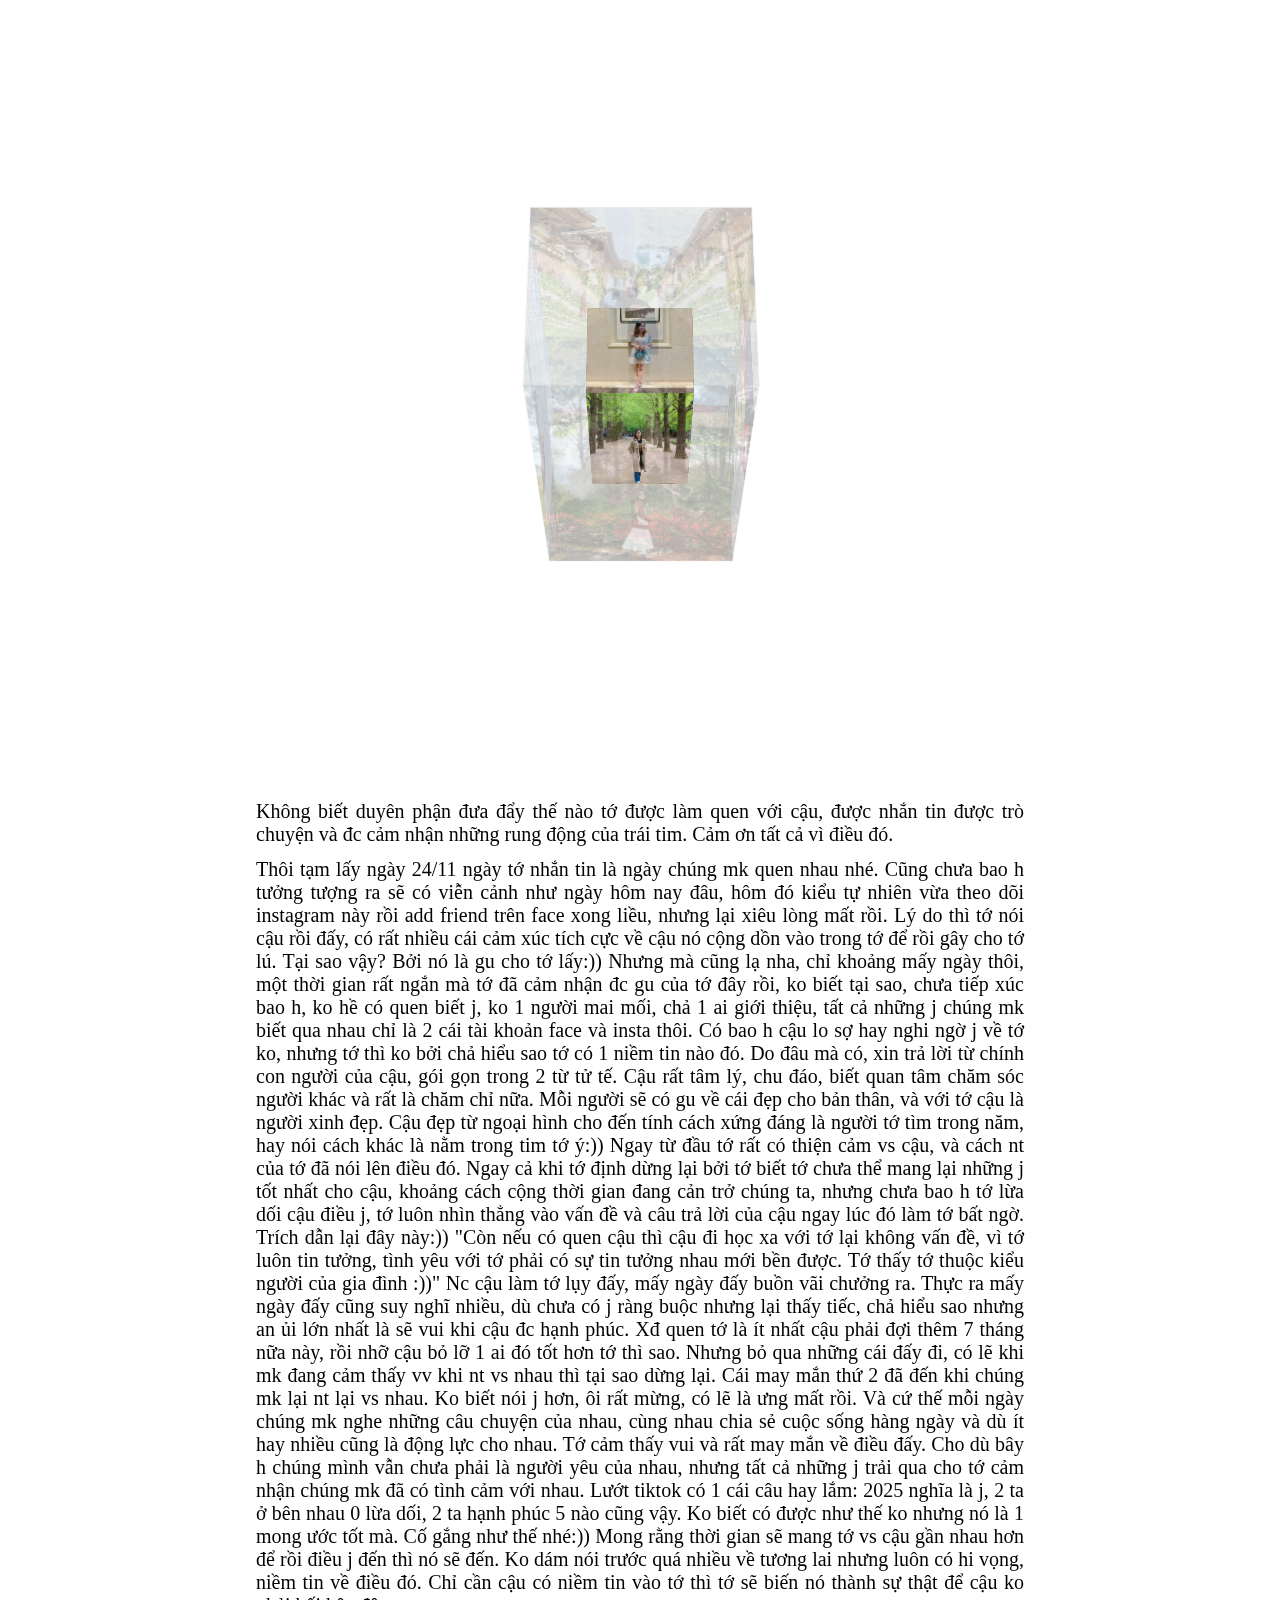
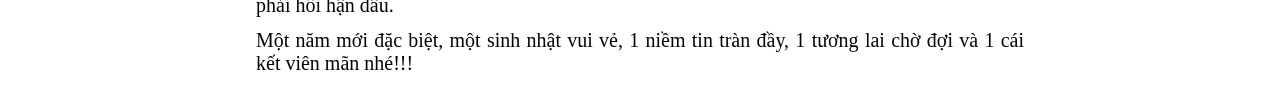
==== gallery/index.html @ d82730fa "2" ====
<!DOCTYPE html>
<html>
    <head>
        <link rel="icon" type="image/png" href="../img/CILKGax.png" />
        <title>Ảnh 3D</title>
        <link rel="stylesheet" href="style.css">
        <style>
            .chuc {
                /* background-color: black; */
                text-align: justify;
                font-size: 20px;
                /* height: 500px; */
                width: 60%;
                margin: 12px auto;
            }
        </style>
    </head>
    <body>
        <div class="box">
            <ul class="minbox">
                <li></li>
                <li></li>
                <li></li>
                <li></li>
                <li></li>
                <li></li>
            </ul>
            <ol class="maxbox">
                <li></li>
                <li></li>
                <li></li>
                <li></li>
                <li></li>
                <li></li>
            </ol>
        </div>
        <p class="chuc">Không biết duyên phận đưa đẩy thế nào tớ được làm quen với cậu, được nhắn tin được trò chuyện và đc cảm nhận những rung động của trái tim. Cảm ơn tất cả vì điều đó.</p>
        <p class="chuc">Thôi tạm lấy ngày 24/11 ngày tớ nhắn tin là ngày chúng mk quen nhau nhé. Cũng chưa bao h tưởng tượng ra sẽ có viễn cảnh như ngày hôm nay đâu, hôm đó kiểu tự nhiên vừa theo dõi instagram này rồi add friend trên face xong liều, nhưng lại xiêu lòng mất rồi. Lý do thì tớ nói cậu rồi đấy, có rất nhiều cái cảm xúc tích cực về cậu nó cộng dồn vào trong tớ để rồi gây cho tớ lú. Tại sao vậy? Bởi nó là gu cho tớ lấy:)) Nhưng mà cũng lạ nha, chỉ khoảng mấy ngày thôi, một thời gian rất ngắn mà tớ đã cảm nhận đc gu của tớ đây rồi, ko biết tại sao, chưa tiếp xúc bao h, ko hề có quen biết j, ko 1 người mai mối, chả 1 ai giới thiệu, tất cả những j chúng mk biết qua nhau chỉ là 2 cái tài khoản face và insta thôi. Có bao h cậu lo sợ hay nghi ngờ j về tớ ko, nhưng tớ thì ko bởi chả hiểu sao tớ có 1 niềm tin nào đó. Do đâu mà có, xin trả lời từ chính con người của cậu, gói gọn trong 2 từ tử tế. Cậu rất tâm lý, chu đáo, biết quan tâm chăm sóc người khác và rất là chăm chỉ nữa. Mỗi người sẽ có gu về cái đẹp cho bản thân, và với tớ cậu là người xinh đẹp. Cậu đẹp từ ngoại hình cho đến tính cách xứng đáng là người tớ tìm trong năm, hay nói cách khác là nằm trong tim tớ ý:)) Ngay từ đầu tớ rất có thiện cảm vs cậu, và cách nt của tớ đã nói lên điều đó. Ngay cả khi tớ định dừng lại bởi tớ biết tớ chưa thể mang lại những j tốt nhất cho cậu, khoảng cách cộng thời gian đang cản trở chúng ta, nhưng chưa bao h tớ lừa dối cậu điều j, tớ luôn nhìn thẳng vào vấn đề và câu trả lời của cậu ngay lúc đó làm tớ bất ngờ. Trích dẫn lại đây này:)) "Còn nếu có quen cậu thì cậu đi học xa với tớ lại không vấn đề, vì tớ luôn tin tưởng, tình yêu với tớ phải có sự tin tưởng nhau mới bền được. Tớ thấy tớ thuộc kiểu người của gia đình :))" Nc cậu làm tớ lụy đấy, mấy ngày đấy buồn vãi chưởng ra. Thực ra mấy ngày đấy cũng suy nghĩ nhiều, dù chưa có j ràng buộc nhưng lại thấy tiếc, chả hiểu sao nhưng an ủi lớn nhất là sẽ vui khi cậu đc hạnh phúc. Xđ quen tớ là ít nhất cậu phải đợi thêm 7 tháng nữa này, rồi nhỡ cậu bỏ lỡ 1 ai đó tốt hơn tớ thì sao. Nhưng bỏ qua những cái đấy đi, có lẽ khi mk đang cảm thấy vv khi nt vs nhau thì tại sao dừng lại. Cái may mắn thứ 2 đã đến khi chúng mk lại nt lại vs nhau. Ko biết nói j hơn, ôi rất mừng, có lẽ là ưng mất rồi. Và cứ thế mỗi ngày chúng mk nghe những câu chuyện của nhau, cùng nhau chia sẻ cuộc sống hàng ngày và dù ít hay nhiều cũng là động lực cho nhau. Tớ cảm thấy vui và rất may mắn về điều đấy. Cho dù bây h chúng mình vẫn chưa phải là người yêu của nhau, nhưng tất cả những j trải qua cho tớ cảm nhận chúng mk đã có tình cảm với nhau. Lướt tiktok có 1 cái câu hay lắm: 2025 nghĩa là j, 2 ta ở bên nhau 0 lừa dối, 2 ta hạnh phúc 5 nào cũng vậy. Ko biết có được như thế ko nhưng nó là 1 mong ước tốt mà. Cố gắng như thế nhé:)) Mong rằng thời gian sẽ mang tớ vs cậu gần nhau hơn để rồi điều j đến thì nó sẽ đến. Ko dám nói trước quá nhiều về tương lai nhưng luôn có hi vọng, niềm tin về điều đó. Chỉ cần cậu có niềm tin vào tớ thì tớ sẽ biến nó thành sự thật để cậu ko phải hối hận đâu.</p>
        <p class="chuc">Một năm mới đặc biệt, một sinh nhật vui vẻ, 1 niềm tin tràn đầy, 1 tương lai chờ đợi và 1 cái kết viên mãn nhé!!!</p>
        


        <audio id="player" autoplay loop>
            <source src="../music/3.mp3" type="audio/mp3" />
        </audio>
    </body>
</html>
---- gallery/style.css ----
* {
    margin: 0;
    padding: 0;
}

body {
    background-size: 100%;
    -webkit-perspective: 800;
}

li {
    list-style: none;
}

.box {
    width: 200px;
    height: 200px;
    position: relative;
    margin: 300px auto;
    transform-style: preserve-3d;
    transform: rotateX(13deg);
    animation: move 5s linear infinite;
}

.minbox {
    width: 100px;
    height: 100px;
    position: absolute;
    left: 50px;
    top: 50px;
    transform-style: preserve-3d;
}

.minbox li {
    width: 100px;
    height: 100px;
    position: absolute;
    left: 0;
    top: 0;
}

.minbox li:nth-child(1) {
    background: url('./images/pic1.jpg') no-repeat 0 0;
    transform: translateZ(50px);
    background-size: 100% 100%;
}

.minbox li:nth-child(2) {
    background: url('./images/pic2.jpg') no-repeat 0 0;
    transform: rotateX(180deg) translateZ(50px);
    background-size: 100% 100%;
}

.minbox li:nth-child(3) {
    background: url('./images/pic3.jpg') no-repeat 0 0;
    transform: rotateX(-90deg) translateZ(50px);
    background-size: 100% 100%;
}

.minbox li:nth-child(4) {
    background: url('./images/pic4.jpg') no-repeat 0 0;
    transform: rotateX(90deg) translateZ(50px);
    background-size: 100% 100%;
}

.minbox li:nth-child(5) {
    background: url('./images/pic5.jpg') no-repeat 0 0;
    transform: rotateY(-90deg) translateZ(50px);
    background-size: 100% 100%;
}

.minbox li:nth-child(6) {
    background: url('./images/pic6.jpg') no-repeat 0 0;
    transform: rotateY(90deg) translateZ(50px);
    background-size: 100% 100%;
}

.maxbox li:nth-child(1) {
    background: url('./images/pic7.jpg') no-repeat 0 0;
    transform: translateZ(50px);
    background-size: 100% 100%;

}

.maxbox li:nth-child(2) {
    background: url('./images/pic8.jpg') no-repeat 0 0;
    transform: rotateX(180deg) translateZ(50px);
    background-size: 100% 100%;
}

.maxbox li:nth-child(3) {
    background: url('./images/pic9.jpg') no-repeat 0 0;
    transform: rotateX(-90deg) translateZ(50px);
    background-size: 100% 100%;
}

.maxbox li:nth-child(4) {
    background: url('./images/pic10.jpg') no-repeat 0 0;
    transform: rotateX(90deg) translateZ(50px);
    background-size: 100% 100%;
}

.maxbox li:nth-child(5) {
    background: url('./images/pic11.jpg') no-repeat 0 0;
    transform: rotateY(-90deg) translateZ(50px);
    background-size: 100% 100%;
}

.maxbox li:nth-child(6) {
    background: url('./images/pic12.jpg') no-repeat 0 0;
    -transform: rotateY(90deg) translateZ(50px);
    background-size: 100% 100%;
}

.maxbox {
    width: 200px;
    height: 200px;
    position: absolute;
    left: 0;
    top: 0;
    transform-style: preserve-3d;
}

.maxbox li {
    width: 200px;
    height: 200px;
    background: #fff;
    border: 1px solid #ccc;
    position: absolute;
    left: 0;
    top: 0;
    opacity: 0.2;
    transition: all 1s ease;
}

.maxbox li:nth-child(1) {
    transform: translateZ(100px);
}

.maxbox li:nth-child(2) {
    transform: rotateX(180deg) translateZ(100px);
}

.maxbox li:nth-child(3) {
    transform: rotateX(-90deg) translateZ(100px);
}

.maxbox li:nth-child(4) {
    transform: rotateX(90deg) translateZ(100px);
}

.maxbox li:nth-child(5) {
    transform: rotateY(-90deg) translateZ(100px);
}

.maxbox li:nth-child(6) {
    transform: rotateY(90deg) translateZ(100px);
}

.box:hover ol li:nth-child(1) {
    transform: translateZ(300px);
    width: 400px;
    height: 400px;
    opacity: 0.8;
    left: -100px;
    top: -100px;
}

.box:hover ol li:nth-child(2) {
    transform: rotateX(180deg) translateZ(300px);
    width: 400px;
    height: 400px;
    opacity: 0.8;
    left: -100px;
    top: -100px;
}

.box:hover ol li:nth-child(3) {
    transform: rotateX(-90deg) translateZ(300px);
    width: 400px;
    height: 400px;
    opacity: 0.8;
    left: -100px;
    top: -100px;
}

.box:hover ol li:nth-child(4) {
    transform: rotateX(90deg) translateZ(300px);
    width: 400px;
    height: 400px;
    opacity: 0.8;
    left: -100px;
    top: -100px;
}

.box:hover ol li:nth-child(5) {
    transform: rotateY(-90deg) translateZ(300px);
    width: 400px;
    height: 400px;
    opacity: 0.8;
    left: -100px;
    top: -100px;
}

.box:hover ol li:nth-child(6) {
    transform: rotateY(90deg) translateZ(300px);
    width: 400px;
    height: 400px;
    opacity: 0.8;
    left: -100px;
    top: -100px;
}

@keyframes move {
    0% {
        transform: rotateX(13deg) rotateY(0deg);
    }
    100% {
        transform: rotateX(13deg) rotateY(360deg);
    }
}
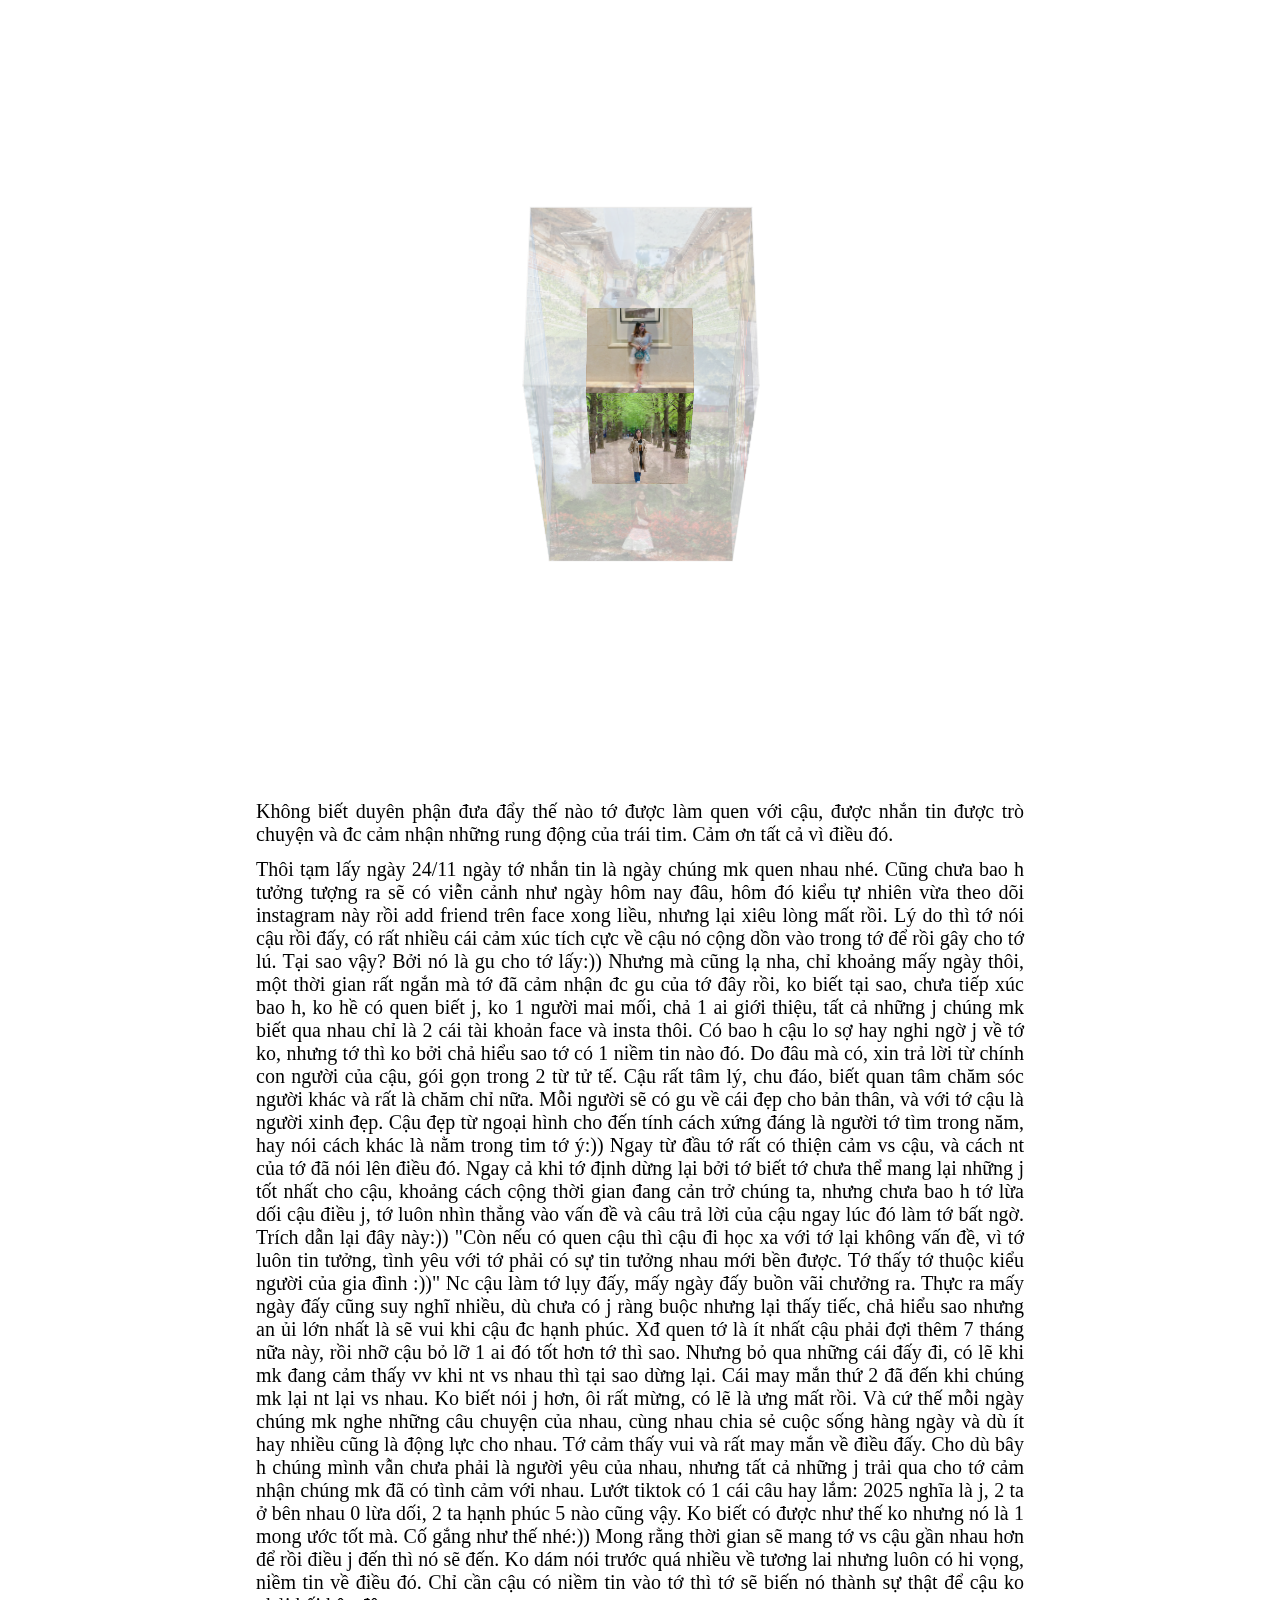
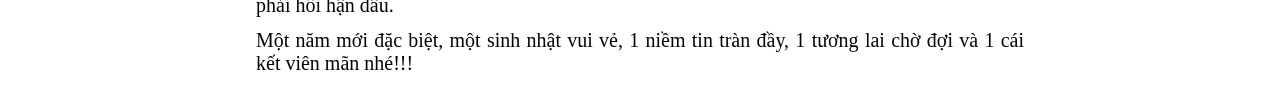
==== commit f954bcb7: "4" ====
--- a/gallery/index.html
+++ b/gallery/index.html
@@ -41,7 +41,7 @@
 
 
         <audio id="player" autoplay loop>
-            <source src="../music/3.mp3" type="audio/mp3" />
+            <source src="../music/4.mp3" type="audio/mp3" />
         </audio>
     </body>
 </html>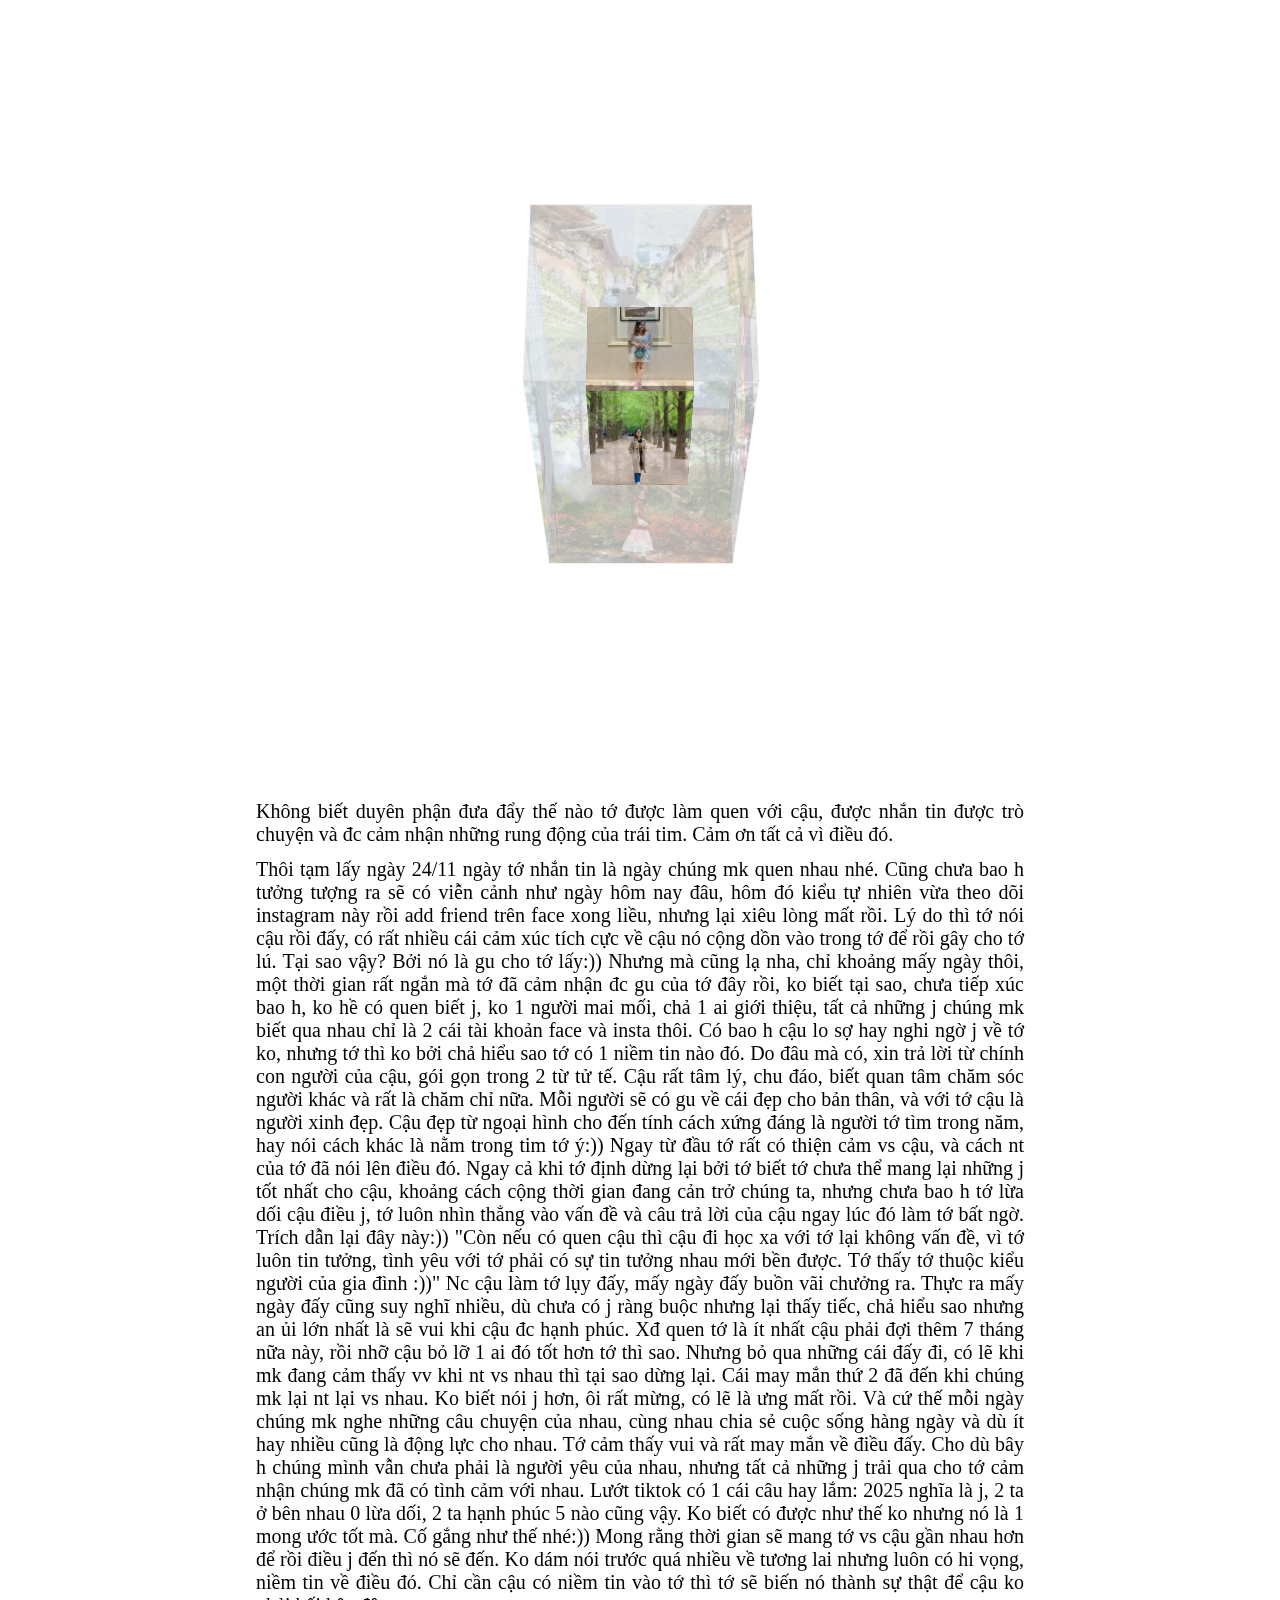
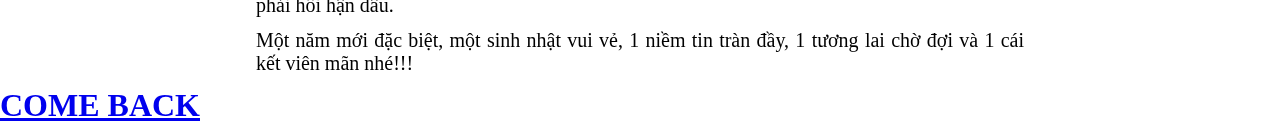
==== commit b73b48f1: "6" ====
--- a/gallery/index.html
+++ b/gallery/index.html
@@ -43,5 +43,8 @@
         <audio id="player" autoplay loop>
             <source src="../music/4.mp3" type="audio/mp3" />
         </audio>
+        <div>
+            <h1><a href="index.html">COME BACK</a></h1>
+        </div>
     </body>
 </html>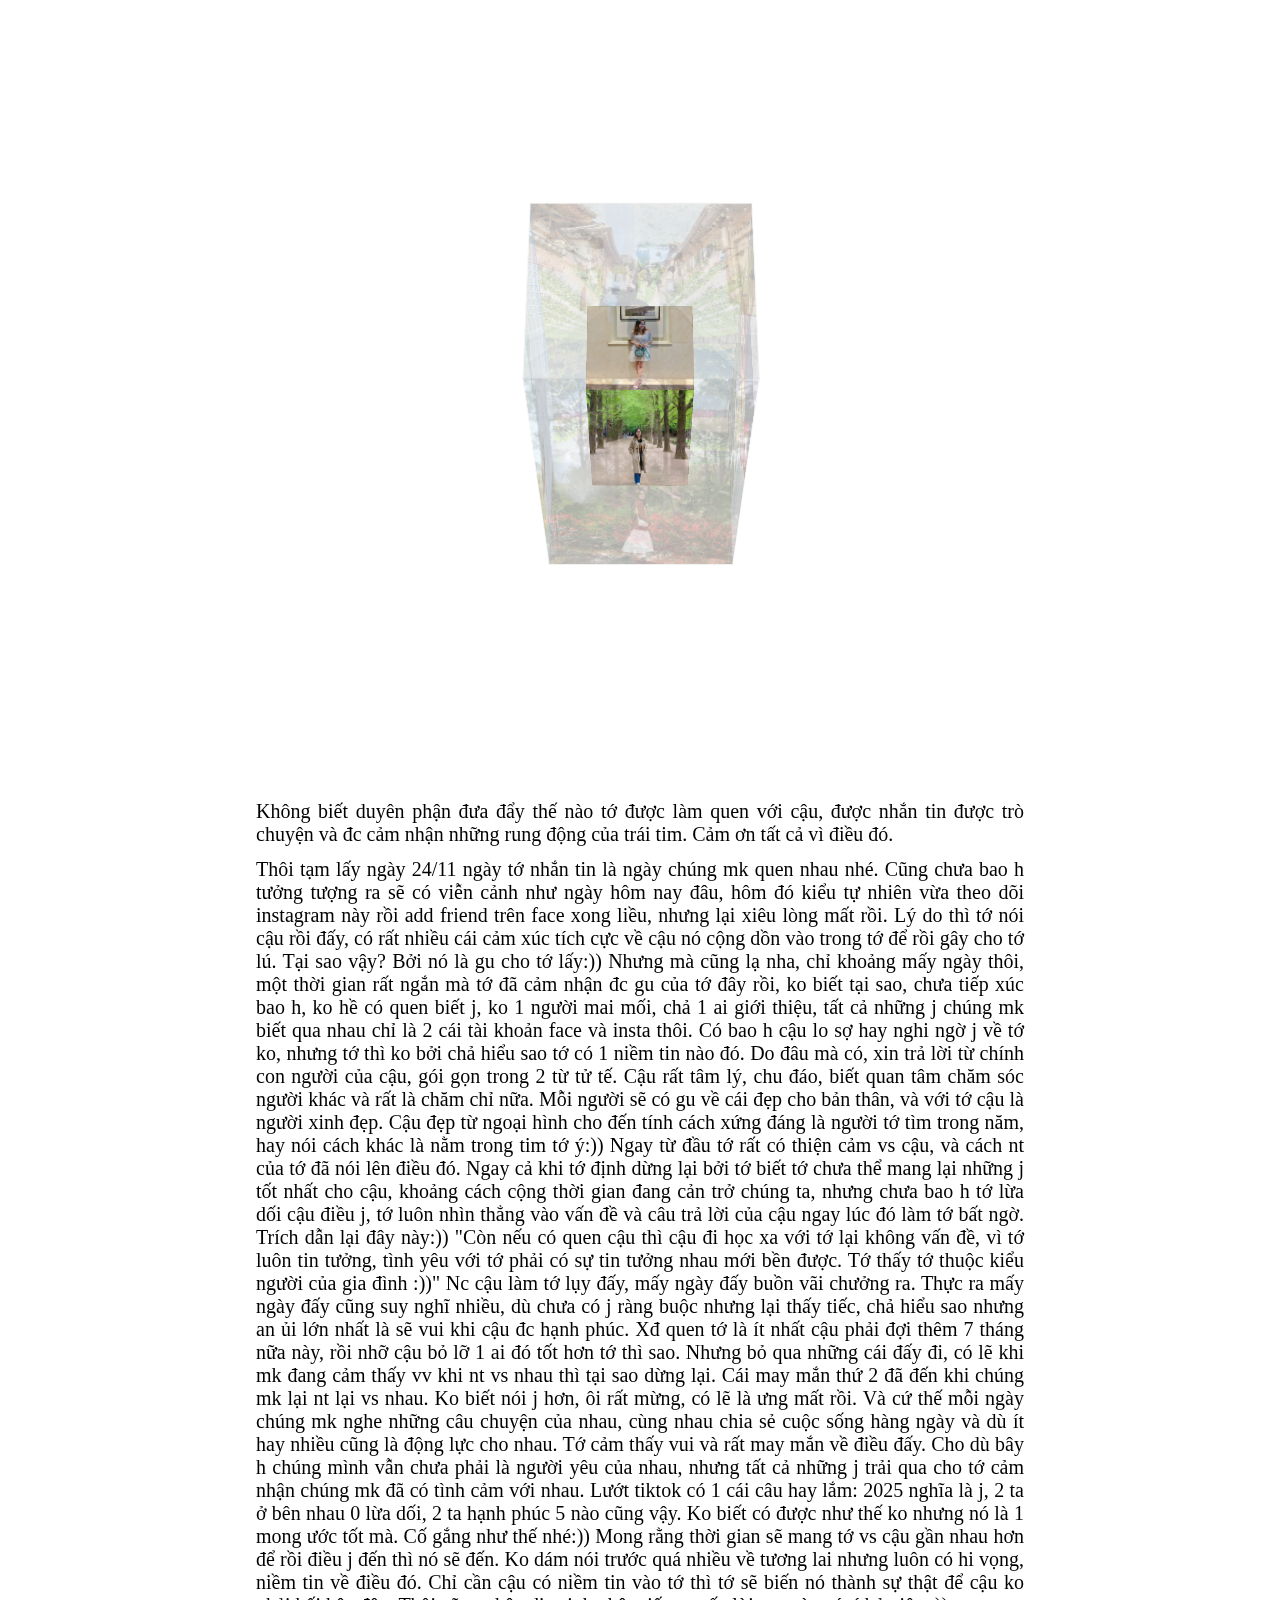
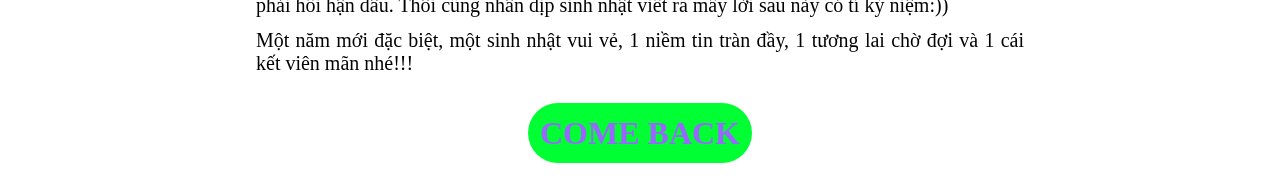
==== commit 1a4a515e: "9" ====
--- a/gallery/index.html
+++ b/gallery/index.html
@@ -35,7 +35,7 @@
             </ol>
         </div>
         <p class="chuc">Không biết duyên phận đưa đẩy thế nào tớ được làm quen với cậu, được nhắn tin được trò chuyện và đc cảm nhận những rung động của trái tim. Cảm ơn tất cả vì điều đó.</p>
-        <p class="chuc">Thôi tạm lấy ngày 24/11 ngày tớ nhắn tin là ngày chúng mk quen nhau nhé. Cũng chưa bao h tưởng tượng ra sẽ có viễn cảnh như ngày hôm nay đâu, hôm đó kiểu tự nhiên vừa theo dõi instagram này rồi add friend trên face xong liều, nhưng lại xiêu lòng mất rồi. Lý do thì tớ nói cậu rồi đấy, có rất nhiều cái cảm xúc tích cực về cậu nó cộng dồn vào trong tớ để rồi gây cho tớ lú. Tại sao vậy? Bởi nó là gu cho tớ lấy:)) Nhưng mà cũng lạ nha, chỉ khoảng mấy ngày thôi, một thời gian rất ngắn mà tớ đã cảm nhận đc gu của tớ đây rồi, ko biết tại sao, chưa tiếp xúc bao h, ko hề có quen biết j, ko 1 người mai mối, chả 1 ai giới thiệu, tất cả những j chúng mk biết qua nhau chỉ là 2 cái tài khoản face và insta thôi. Có bao h cậu lo sợ hay nghi ngờ j về tớ ko, nhưng tớ thì ko bởi chả hiểu sao tớ có 1 niềm tin nào đó. Do đâu mà có, xin trả lời từ chính con người của cậu, gói gọn trong 2 từ tử tế. Cậu rất tâm lý, chu đáo, biết quan tâm chăm sóc người khác và rất là chăm chỉ nữa. Mỗi người sẽ có gu về cái đẹp cho bản thân, và với tớ cậu là người xinh đẹp. Cậu đẹp từ ngoại hình cho đến tính cách xứng đáng là người tớ tìm trong năm, hay nói cách khác là nằm trong tim tớ ý:)) Ngay từ đầu tớ rất có thiện cảm vs cậu, và cách nt của tớ đã nói lên điều đó. Ngay cả khi tớ định dừng lại bởi tớ biết tớ chưa thể mang lại những j tốt nhất cho cậu, khoảng cách cộng thời gian đang cản trở chúng ta, nhưng chưa bao h tớ lừa dối cậu điều j, tớ luôn nhìn thẳng vào vấn đề và câu trả lời của cậu ngay lúc đó làm tớ bất ngờ. Trích dẫn lại đây này:)) "Còn nếu có quen cậu thì cậu đi học xa với tớ lại không vấn đề, vì tớ luôn tin tưởng, tình yêu với tớ phải có sự tin tưởng nhau mới bền được. Tớ thấy tớ thuộc kiểu người của gia đình :))" Nc cậu làm tớ lụy đấy, mấy ngày đấy buồn vãi chưởng ra. Thực ra mấy ngày đấy cũng suy nghĩ nhiều, dù chưa có j ràng buộc nhưng lại thấy tiếc, chả hiểu sao nhưng an ủi lớn nhất là sẽ vui khi cậu đc hạnh phúc. Xđ quen tớ là ít nhất cậu phải đợi thêm 7 tháng nữa này, rồi nhỡ cậu bỏ lỡ 1 ai đó tốt hơn tớ thì sao. Nhưng bỏ qua những cái đấy đi, có lẽ khi mk đang cảm thấy vv khi nt vs nhau thì tại sao dừng lại. Cái may mắn thứ 2 đã đến khi chúng mk lại nt lại vs nhau. Ko biết nói j hơn, ôi rất mừng, có lẽ là ưng mất rồi. Và cứ thế mỗi ngày chúng mk nghe những câu chuyện của nhau, cùng nhau chia sẻ cuộc sống hàng ngày và dù ít hay nhiều cũng là động lực cho nhau. Tớ cảm thấy vui và rất may mắn về điều đấy. Cho dù bây h chúng mình vẫn chưa phải là người yêu của nhau, nhưng tất cả những j trải qua cho tớ cảm nhận chúng mk đã có tình cảm với nhau. Lướt tiktok có 1 cái câu hay lắm: 2025 nghĩa là j, 2 ta ở bên nhau 0 lừa dối, 2 ta hạnh phúc 5 nào cũng vậy. Ko biết có được như thế ko nhưng nó là 1 mong ước tốt mà. Cố gắng như thế nhé:)) Mong rằng thời gian sẽ mang tớ vs cậu gần nhau hơn để rồi điều j đến thì nó sẽ đến. Ko dám nói trước quá nhiều về tương lai nhưng luôn có hi vọng, niềm tin về điều đó. Chỉ cần cậu có niềm tin vào tớ thì tớ sẽ biến nó thành sự thật để cậu ko phải hối hận đâu.</p>
+        <p class="chuc">Thôi tạm lấy ngày 24/11 ngày tớ nhắn tin là ngày chúng mk quen nhau nhé. Cũng chưa bao h tưởng tượng ra sẽ có viễn cảnh như ngày hôm nay đâu, hôm đó kiểu tự nhiên vừa theo dõi instagram này rồi add friend trên face xong liều, nhưng lại xiêu lòng mất rồi. Lý do thì tớ nói cậu rồi đấy, có rất nhiều cái cảm xúc tích cực về cậu nó cộng dồn vào trong tớ để rồi gây cho tớ lú. Tại sao vậy? Bởi nó là gu cho tớ lấy:)) Nhưng mà cũng lạ nha, chỉ khoảng mấy ngày thôi, một thời gian rất ngắn mà tớ đã cảm nhận đc gu của tớ đây rồi, ko biết tại sao, chưa tiếp xúc bao h, ko hề có quen biết j, ko 1 người mai mối, chả 1 ai giới thiệu, tất cả những j chúng mk biết qua nhau chỉ là 2 cái tài khoản face và insta thôi. Có bao h cậu lo sợ hay nghi ngờ j về tớ ko, nhưng tớ thì ko bởi chả hiểu sao tớ có 1 niềm tin nào đó. Do đâu mà có, xin trả lời từ chính con người của cậu, gói gọn trong 2 từ tử tế. Cậu rất tâm lý, chu đáo, biết quan tâm chăm sóc người khác và rất là chăm chỉ nữa. Mỗi người sẽ có gu về cái đẹp cho bản thân, và với tớ cậu là người xinh đẹp. Cậu đẹp từ ngoại hình cho đến tính cách xứng đáng là người tớ tìm trong năm, hay nói cách khác là nằm trong tim tớ ý:)) Ngay từ đầu tớ rất có thiện cảm vs cậu, và cách nt của tớ đã nói lên điều đó. Ngay cả khi tớ định dừng lại bởi tớ biết tớ chưa thể mang lại những j tốt nhất cho cậu, khoảng cách cộng thời gian đang cản trở chúng ta, nhưng chưa bao h tớ lừa dối cậu điều j, tớ luôn nhìn thẳng vào vấn đề và câu trả lời của cậu ngay lúc đó làm tớ bất ngờ. Trích dẫn lại đây này:)) "Còn nếu có quen cậu thì cậu đi học xa với tớ lại không vấn đề, vì tớ luôn tin tưởng, tình yêu với tớ phải có sự tin tưởng nhau mới bền được. Tớ thấy tớ thuộc kiểu người của gia đình :))" Nc cậu làm tớ lụy đấy, mấy ngày đấy buồn vãi chưởng ra. Thực ra mấy ngày đấy cũng suy nghĩ nhiều, dù chưa có j ràng buộc nhưng lại thấy tiếc, chả hiểu sao nhưng an ủi lớn nhất là sẽ vui khi cậu đc hạnh phúc. Xđ quen tớ là ít nhất cậu phải đợi thêm 7 tháng nữa này, rồi nhỡ cậu bỏ lỡ 1 ai đó tốt hơn tớ thì sao. Nhưng bỏ qua những cái đấy đi, có lẽ khi mk đang cảm thấy vv khi nt vs nhau thì tại sao dừng lại. Cái may mắn thứ 2 đã đến khi chúng mk lại nt lại vs nhau. Ko biết nói j hơn, ôi rất mừng, có lẽ là ưng mất rồi. Và cứ thế mỗi ngày chúng mk nghe những câu chuyện của nhau, cùng nhau chia sẻ cuộc sống hàng ngày và dù ít hay nhiều cũng là động lực cho nhau. Tớ cảm thấy vui và rất may mắn về điều đấy. Cho dù bây h chúng mình vẫn chưa phải là người yêu của nhau, nhưng tất cả những j trải qua cho tớ cảm nhận chúng mk đã có tình cảm với nhau. Lướt tiktok có 1 cái câu hay lắm: 2025 nghĩa là j, 2 ta ở bên nhau 0 lừa dối, 2 ta hạnh phúc 5 nào cũng vậy. Ko biết có được như thế ko nhưng nó là 1 mong ước tốt mà. Cố gắng như thế nhé:)) Mong rằng thời gian sẽ mang tớ vs cậu gần nhau hơn để rồi điều j đến thì nó sẽ đến. Ko dám nói trước quá nhiều về tương lai nhưng luôn có hi vọng, niềm tin về điều đó. Chỉ cần cậu có niềm tin vào tớ thì tớ sẽ biến nó thành sự thật để cậu ko phải hối hận đâu. Thôi cũng nhân dịp sinh nhật viết ra mấy lời sau này có tí kỷ niệm:))</p>
         <p class="chuc">Một năm mới đặc biệt, một sinh nhật vui vẻ, 1 niềm tin tràn đầy, 1 tương lai chờ đợi và 1 cái kết viên mãn nhé!!!</p>
         
 
@@ -43,8 +43,8 @@
         <audio id="player" autoplay loop>
             <source src="../music/4.mp3" type="audio/mp3" />
         </audio>
-        <div>
-            <h1><a href="index.html">COME BACK</a></h1>
+        <div style="display: block; text-align: center; margin: 40px auto;">
+            <h1><a href="../index.html" style="color: #9966FF; text-decoration: none; background-color: #00FF33; padding: 12px; border-radius: 100px;">COME BACK</a></h1>
         </div>
     </body>
 </html>